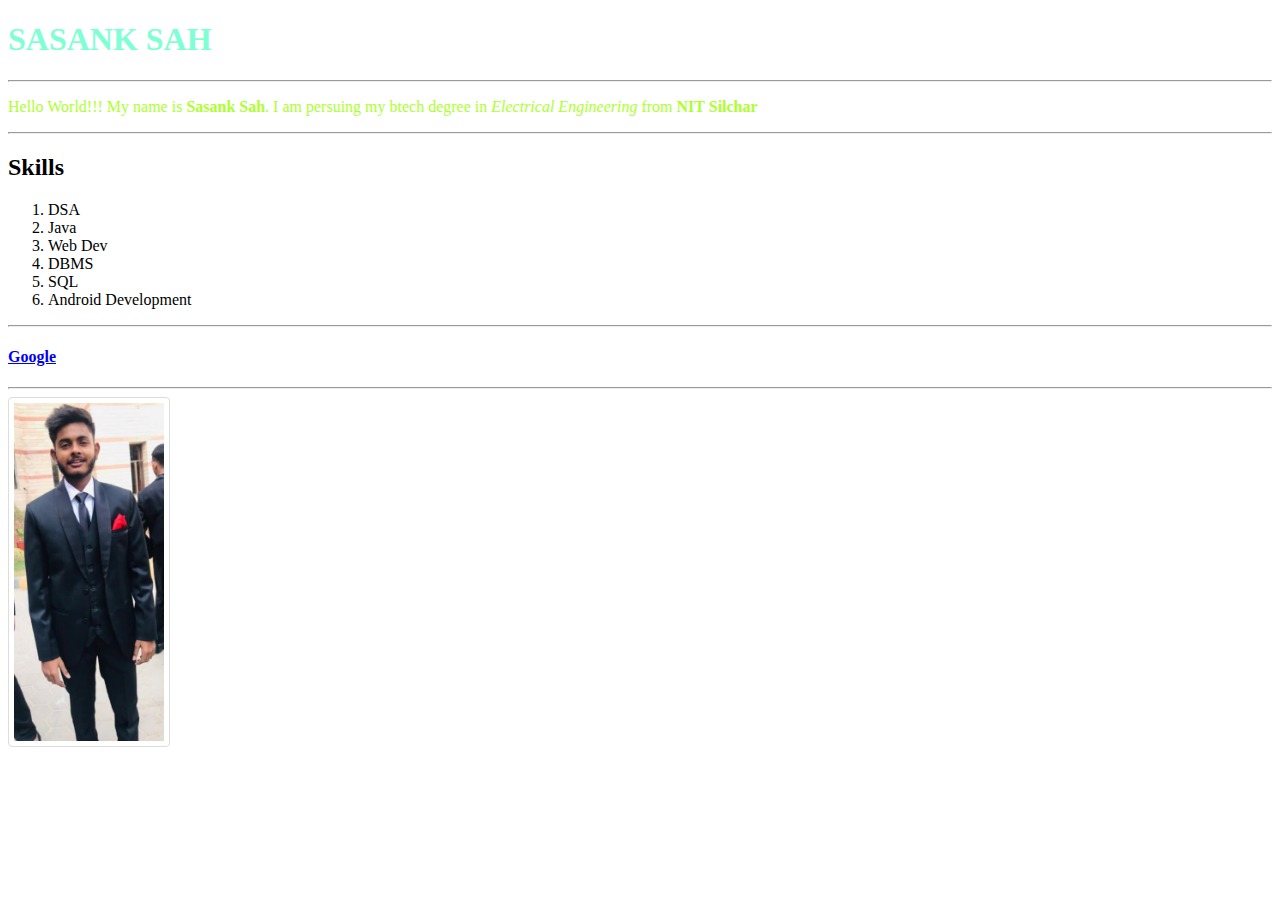
==== index.html @ 5cd99dd5 "first commit" ====
<!DOCTYPE html>
<html lang="en">
<head>
    <meta charset="UTF-8">
    <meta http-equiv="X-UA-Compatible" content="IE=edge">
    <meta name="viewport" content="width=device-width, initial-scale=1.0">
    <title>Sasank</title>

    <style type="text/css">
        .textSize{
            text-size-adjust: 50px;
        }
        .textCol{
            color: greenyellow;
        }
        
        #div1{
            width: 100%;
            height: 500px;
            border: 5px;
            background-image: url(img.jpg);
            background-repeat: no-repeat;
            background-position: center;
        }
        img{
            border: 1px solid #ddd;
            border-radius: 4px;
            padding: 5px;
            width: 150px;
            orientation: landscape;
  
        }
        img:hover {
            box-shadow: 0 0 2px 1px rgba(0, 140, 186, 0.5);
            
        }

    </style>
</head>
<body>
    <h1 style="color: aquamarine;">SASANK SAH</h1>
    <hr>
    <p class="textCol">
        Hello World!!!
        My name is <b>Sasank Sah</b>. I am persuing my btech degree in <i>Electrical Engineering</i> from <b>NIT Silchar</b>
    </p>
    <hr>
    <h2>Skills</h2>
    <ol>
        <li>DSA</li>
        <li>Java</li>
        <li>Web Dev</li>
        <li>DBMS</li>
        <li>SQL</li>
        <li>Android Development</li>
    </ol>
    <hr>
    <a href="https://www.google.com" target="_blank"><h4>Google</h4></a>
    <hr>
    <!-- <div id="div1"></div> -->
    <img src="img.jpg" alt="User's image">
    
</body>
</html>
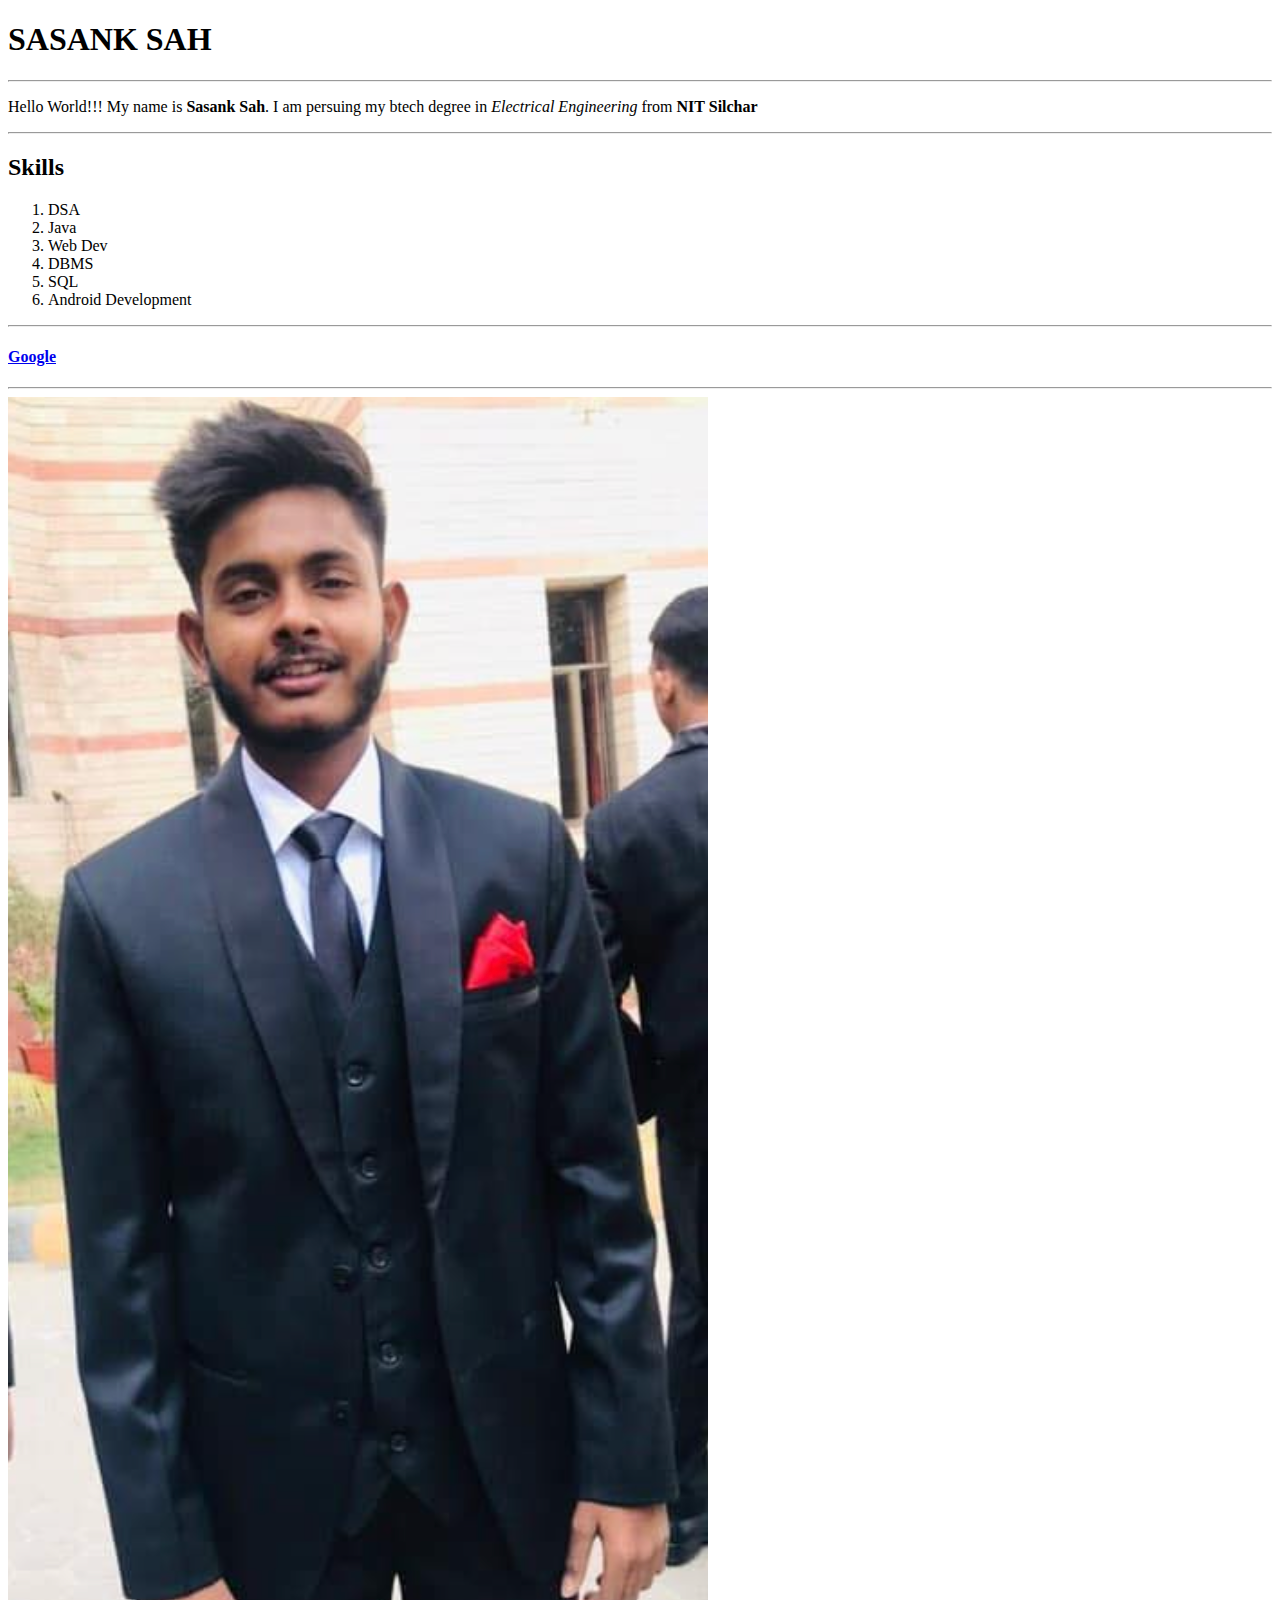
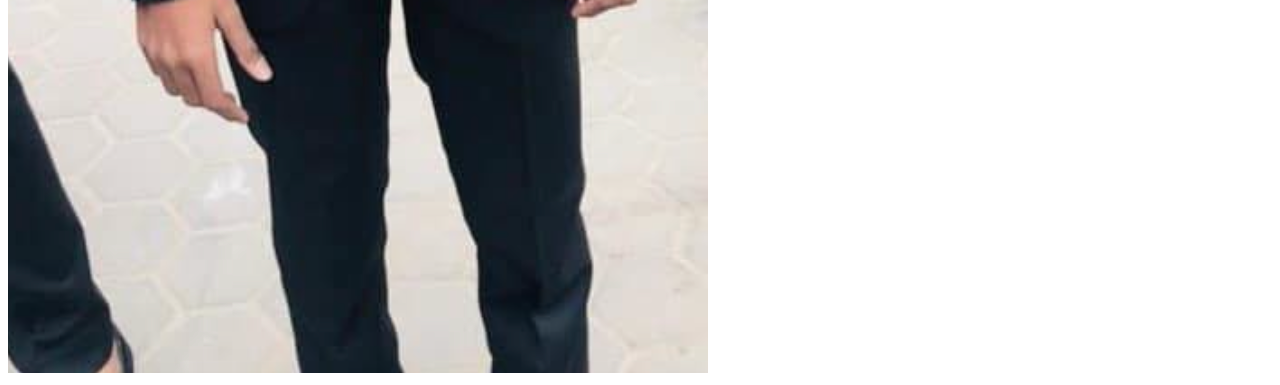
==== commit 520b0f1c: "Second commit" ====
--- a/index.html
+++ b/index.html
@@ -6,7 +6,7 @@
     <meta name="viewport" content="width=device-width, initial-scale=1.0">
     <title>Sasank</title>
 
-    <style type="text/css">
+    <!-- <style type="text/css">
         .textSize{
             text-size-adjust: 50px;
         }
@@ -35,10 +35,11 @@
             
         }
 
-    </style>
+    </style> -->
+    <link rel="stylesheet" type="text/css" href="../WEBD/css/style.css">
 </head>
 <body>
-    <h1 style="color: aquamarine;">SASANK SAH</h1>
+    <h1>SASANK SAH</h1>
     <hr>
     <p class="textCol">
         Hello World!!!
